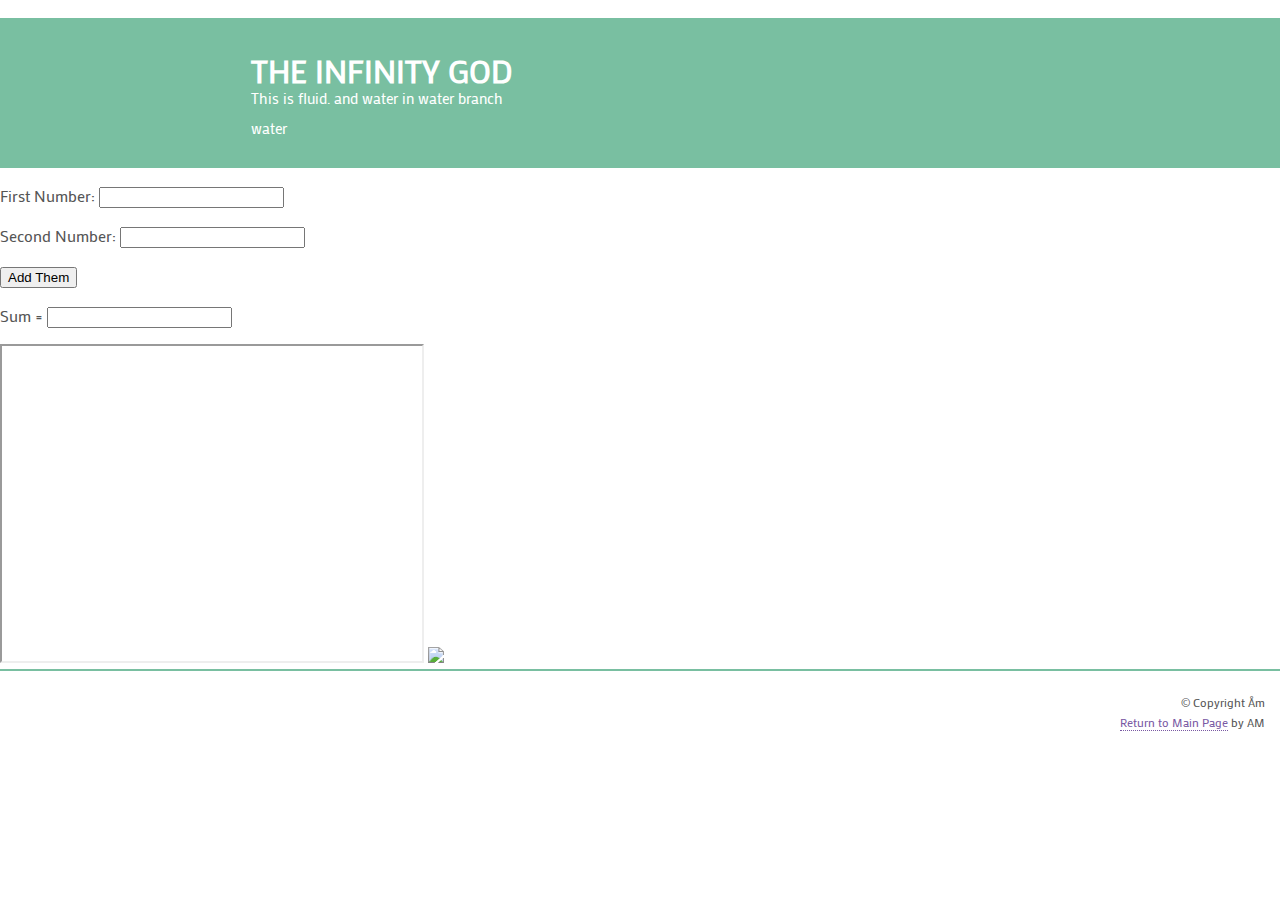
==== MyPAGE.html @ 5adb1e2c "Added messi" ====
<!DOCTYPE html>
<html lang="en">
<head>
    <meta charset="UTF-8">
    <meta http-equiv="X-UA-Compatible" content="IE=edge">
    <meta name="viewport" content="width=device-width, initial-scale=1.0">
    <title>THE LAB</title>
    <div id="banner">
        <div id="header">
         <h1>THE INFINITY GOD</h1>
         <p class="sub">This is fluid. and water in water branch</p>
         <p class="sub">water</p>
         <p Class="sub">
        </div>
        <script>
            function add()
         {
           var num1, num2, sum;
           num1 = parseInt(document.getElementById("firstnumber").value);
           num2 = parseInt(document.getElementById("secondnumber").value);
           sum = num1 + num2;
           document.getElementById("answer").value = sum;
         }
         </script>
       </div>
       <link rel="stylesheet" href="pastel.css">
</head>
<body>
    <p>First Number: <input id="firstnumber"></p>
    <p>Second Number: <input id="secondnumber"></p>
    <button onclick="add()">Add Them</button>
    <p>Sum = <input id="answer"></p>
    <iframe width="420" height="315" src="https://www.youtube.com/embed/tgbNymZ7vqY">
    </iframe>
    <img src=”(asset/messi.jpg)”>

    <div id="footer">
      <p>&copy; Copyright Åm</p>
      <!--Credits below must be kept under CC-NC 3.0 License-->
      <p><a href="index.html">Return to Main Page</a> by AM</p>
     </div>
    
</body>
</html>
---- pastel.css ----
@import url(http://fonts.googleapis.com/css?family=Mako);
@import url(https://cdnjs.cloudflare.com/ajax/libs/font-awesome/4.6.3/css/font-awesome.css);

html, body {
	margin: 0 !important;
	padding: 0 !important;
}
body {
	background-color: #fff;
	color: #555;
	font: normal 16px/150% 'Mako', sans-serif;
	/*font-family: 'Mako', sans-serif;
	font-size: 16px;
	font-weight: normal;*/
	margin: 0;
}
a {
	text-decoration: none;
	color: #7959a3;
	border-bottom: 1px dotted;
}
a:hover {
	border-bottom: 1px solid;
}
h1, h2 {
	margin-bottom: 0;
}
blockquote {
	color: #777;
	display: block;
	padding: 15px 20px;
	width: 80%;
	position: relative;
	border-left: 15px solid #79BFA1;
	border-right: 2px solid #79BFA1;
	-moz-box-shadow: 2px 2px 15px #ccc;
	-webkit-box-shadow: 2px 2px 15px #ccc;
	box-shadow: 2px 2px 15px #ddd;
	margin: 0 auto;
}
.two-col-cell {
	display: table-cell;
	float: left;
	width: calc(100% / 2);
}
.three-col-cell {
	display: table-cell;
	float: left;
	width: calc((100% / 3) - 6px);
}
.sub {
	font-size: 95%;
	padding: 3px 0;
	margin: 0;
}
.clear {
	clear: both;
}
.gallery {
	/* colors optional 
	background-color: #87b;
	color:#fff;
	/* -- */
	text-align: center;
	padding: 10px 0;
	margin: 1px;
}
.gallery img {
	width: 90%;
}
ul#menu {
	width: 200px;
	position: absolute; /*change to 'fixed' for sticky menu */
	top: 0;
	left: 2%;
	margin: 0;
	padding: 0;
	list-style-type: none;
	z-index: 1000;
	/*border:5px solid #808;*/
}
ul#menu li {
	border-top: 1px solid #888;
	border-bottom: 1px solid #7C71AD;
}
ul#menu li a {
	font-size: 85%;
	text-decoration: none;
	color: #ccc;
	padding: 10.5px 11px;
	background-color: #7C71AD;
	display: block;
	border: none !important;
}
ul#menu li a:hover, ul#menu li a.active {
	background-color: #87b;
	color: #fff;
	border: none !important;
}
#banner {
	display: table;
	width: 100%;
	height: 150px;
	background-color: #79BFA1;
	color: #fff;
	margin-top: 18px;
}
#header {
	display: table-cell;
	vertical-align: middle;
	padding-left: calc(200px + 2% + 2%);
}
#content {
	display: table;
	width: calc(100% - (200px + (2% * 2)));
	margin: 0;
	margin-left: calc(200px + 2%);
	margin-bottom: 15px;
}
.pageitem {
	width: 97%;
	margin-left: 2%;
	margin-bottom: 15px;
	float: left;
}
.pageitem p {
	text-align: justify;
}
.pageitem ul li {
	padding: 0;
	margin: 0;
	list-style: none;
}
.pageitem ul li:before {
	content: '\f061';
	font-family: 'FontAwesome';
	float: left;
	margin-left: -1.5em;
	color: #7959a3;
}
.pageitem ol li {
	counter-increment: list;
	list-style: none;
}
.pageitem ol li:before {
	color: #7959a3;
	content: counter(list) ".";
	text-align: right;
	position: absolute;
	left: calc(200px + 2% + 2%);
	width: 30px;
}
#footer {
	border-top: 2px solid #79BFA1;
	text-align: right;
	padding: 15px;
	font-size: 75%;
	line-height: 70%;
	clear: both;
}
#show-menu {
	display: none;
}
.open, .close {
	background-color: inherit;
	color: #fff;
	text-align: right;
	font-weight: normal;
	font-size: 1.5em;
	padding: 0;
	position: absolute;
	top: 135px;
	left: 4%;
	display: none;
}

/* Responsive styles */
@media screen and (max-width: 1000px) {
	.three-col-cell {
		width: calc((100% / 2) - 6px);
	}
}
@media screen and (max-width: 750px) {
	#content {
		margin-left: auto !important;
		margin-right: auto !important;
		width: calc(100% - (2% * 2));
	}
	#header {
		padding-left: 4%;
	}
	.pageitem ol li:before {
		left: calc(2% + 2%);
	}
	/* menu */
	ul#menu {
		display: none;
	}
	.hide, .open {
		display: block;
	}
	#show-menu:checked ~ .open {
		display: none;
	}
	#show-menu:checked ~ .close {
		font-size: 1.6em;
		display: block;
	}
	#show-menu:checked ~ ul#menu {
		display: initial;
		width: 100%;
		text-align:center;
		position: absolute;
		top: calc(18px + 150px);
		right: 0;
		left: auto;
		opacity: 0.95;
    filter: alpha(opacity=95); /* For IE8 and earlier */
	}
}
@media screen and (max-width: 650px) {
	.three-col-cell {
		width: calc(100% / 1);
	}
	.two-col-cell {
		width: calc(100% / 1);
	}
	.gallery img {
		width: 70%;
	}
	#footer {
		text-align: center;
	}
}
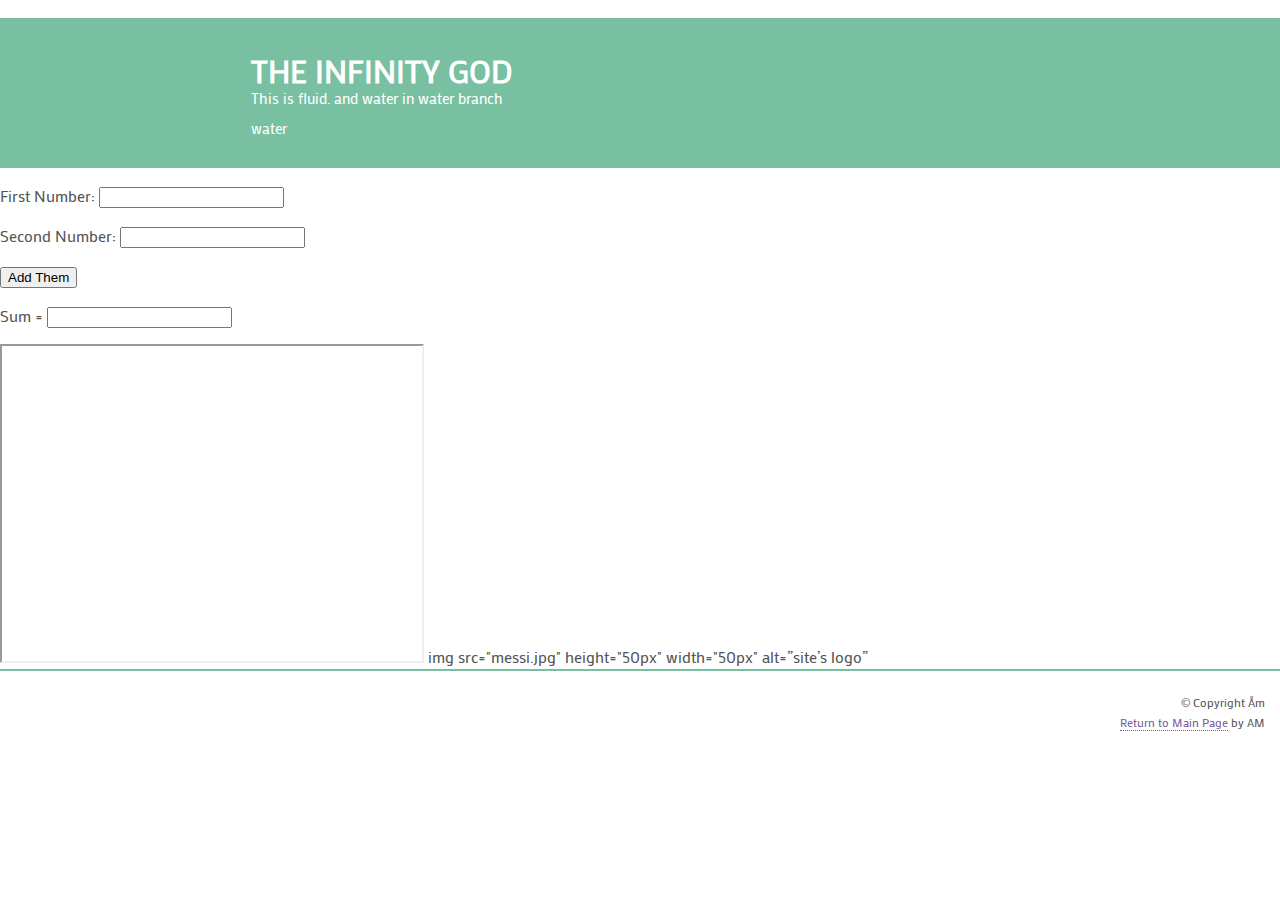
==== commit aa0cd5a9: "Added messi" ====
--- a/MyPAGE.html
+++ b/MyPAGE.html
@@ -32,7 +32,7 @@
     <p>Sum = <input id="answer"></p>
     <iframe width="420" height="315" src="https://www.youtube.com/embed/tgbNymZ7vqY">
     </iframe>
-    <img src=”(asset/messi.jpg)”>
+    img src="messi.jpg" height="50px" width="50px" alt=”site’s logo”
 
     <div id="footer">
       <p>&copy; Copyright Åm</p>
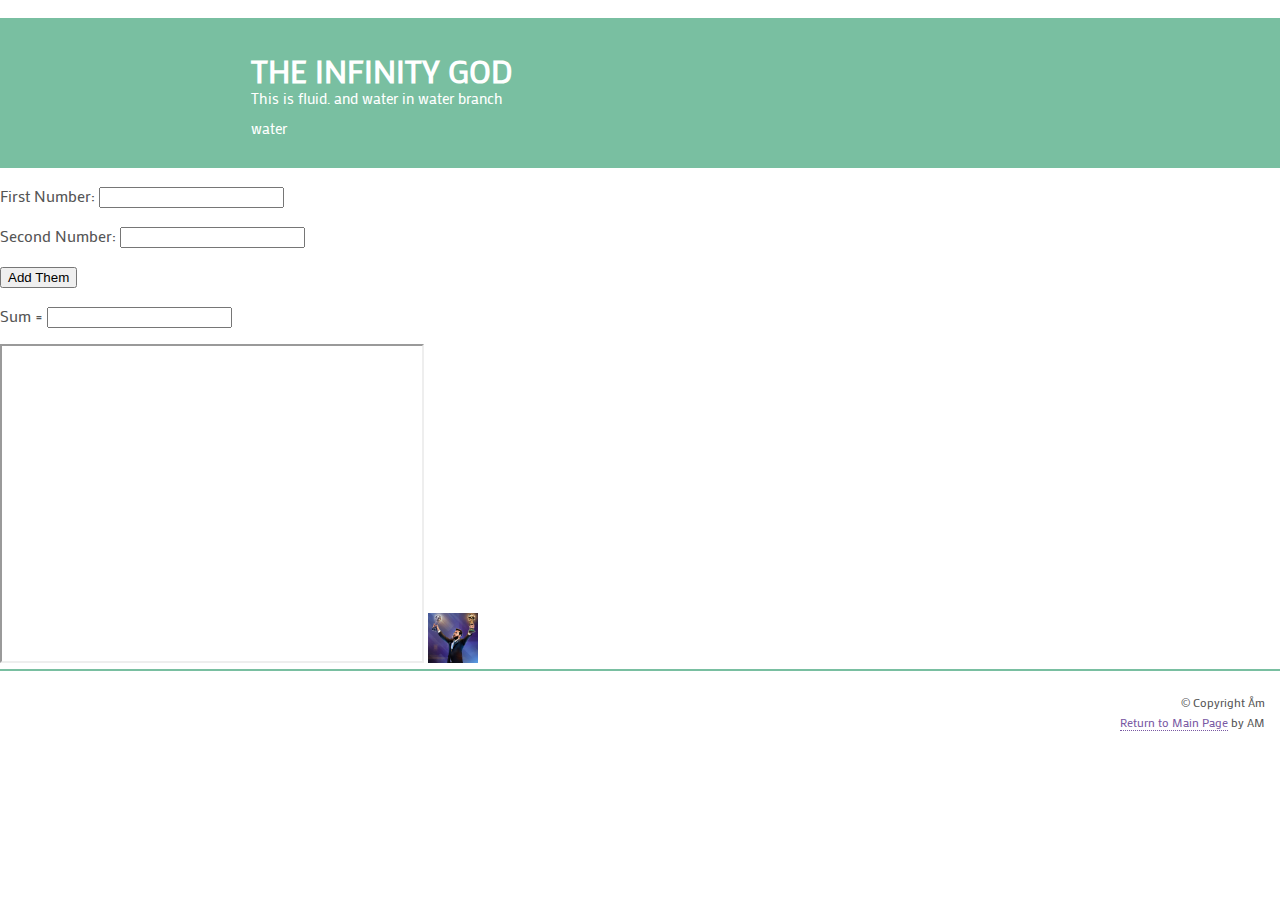
==== commit 660f07e1: "Added messi" ====
--- a/MyPAGE.html
+++ b/MyPAGE.html
@@ -32,7 +32,7 @@
     <p>Sum = <input id="answer"></p>
     <iframe width="420" height="315" src="https://www.youtube.com/embed/tgbNymZ7vqY">
     </iframe>
-    img src="messi.jpg" height="50px" width="50px" alt=”site’s logo”
+    <img src="messi.jpg" height="50px" width="50px" alt=”site’s logo”>
 
     <div id="footer">
       <p>&copy; Copyright Åm</p>
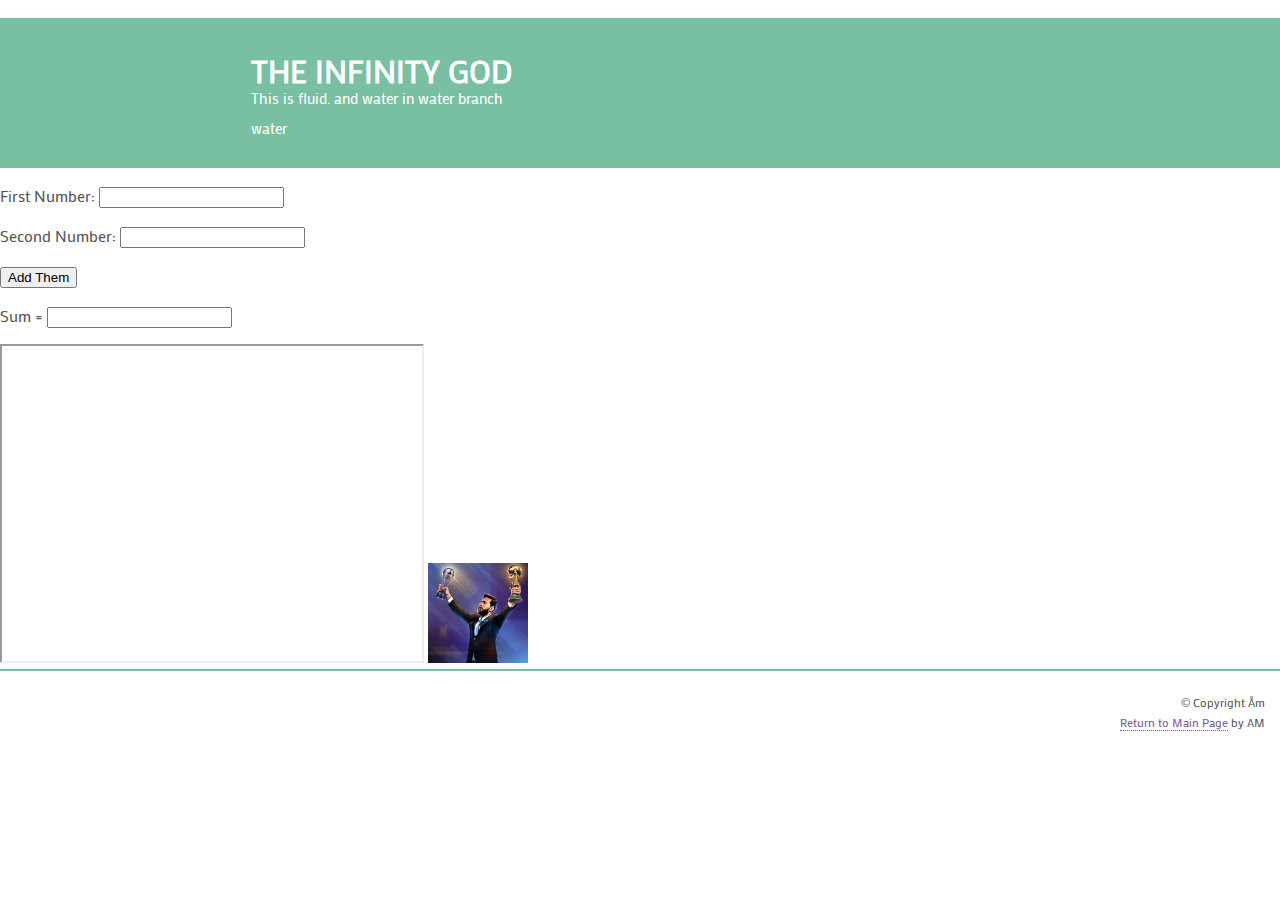
==== commit 9b6fa88b: "Added messi" ====
--- a/MyPAGE.html
+++ b/MyPAGE.html
@@ -32,7 +32,7 @@
     <p>Sum = <input id="answer"></p>
     <iframe width="420" height="315" src="https://www.youtube.com/embed/tgbNymZ7vqY">
     </iframe>
-    <img src="messi.jpg" height="50px" width="50px" alt=”site’s logo”>
+    <img src="messi.jpg" height="100px" width="100px" alt=”site’s logo”>
 
     <div id="footer">
       <p>&copy; Copyright Åm</p>
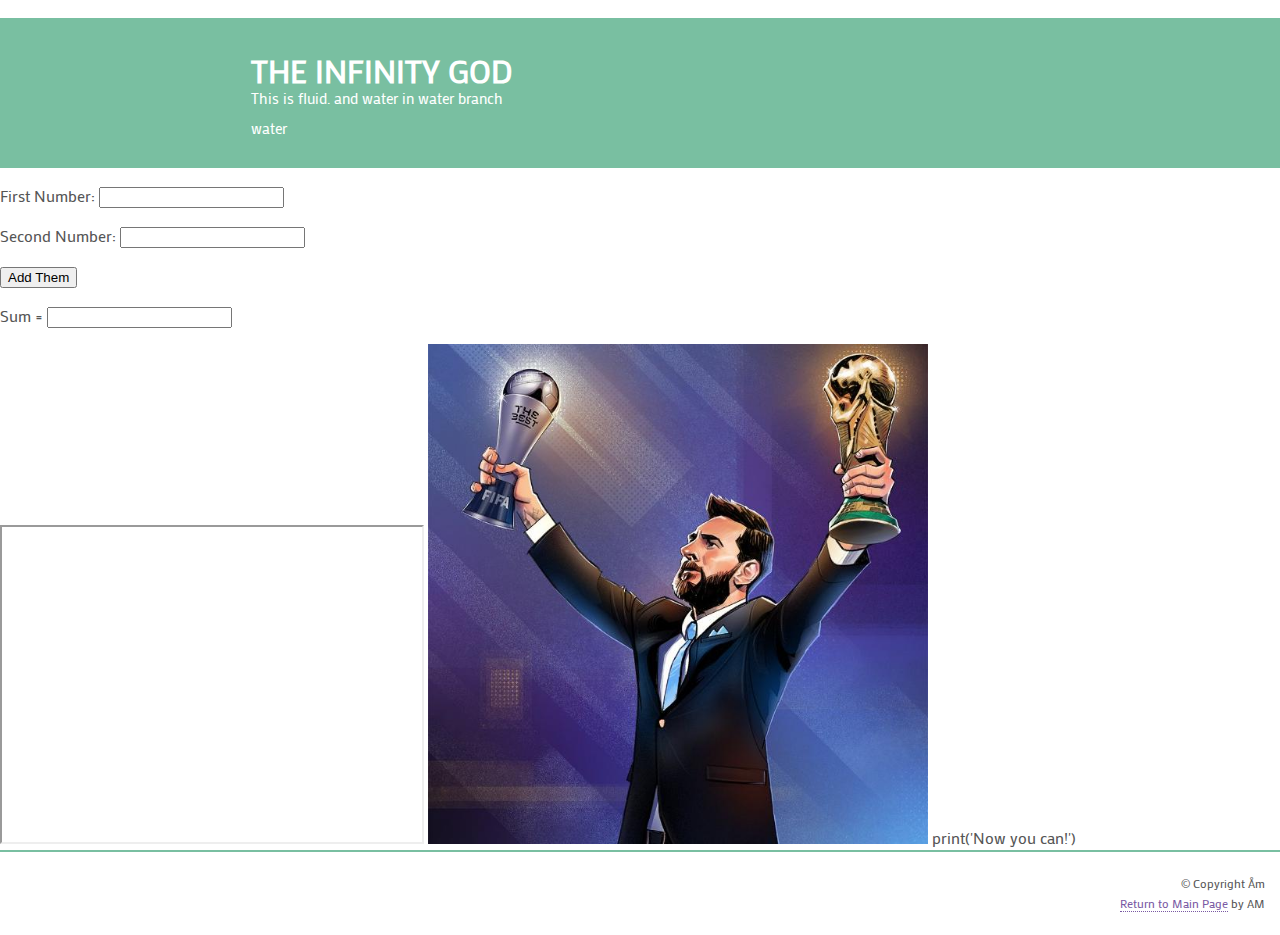
==== commit fa08026c: "Added messi" ====
--- a/MyPAGE.html
+++ b/MyPAGE.html
@@ -22,6 +22,8 @@
            document.getElementById("answer").value = sum;
          }
          </script>
+         <link rel="stylesheet" href="https://pyscript.net/latest/pyscript.css" />
+         <script defer src="https://pyscript.net/latest/pyscript.js"></script>
        </div>
        <link rel="stylesheet" href="pastel.css">
 </head>
@@ -32,7 +34,8 @@
     <p>Sum = <input id="answer"></p>
     <iframe width="420" height="315" src="https://www.youtube.com/embed/tgbNymZ7vqY">
     </iframe>
-    <img src="messi.jpg" height="100px" width="100px" alt=”site’s logo”>
+    <img src="messi.jpg" height="500px" width="500px" alt=”site’s logo”>
+    <py-script> print('Now you can!') </py-script>
 
     <div id="footer">
       <p>&copy; Copyright Åm</p>
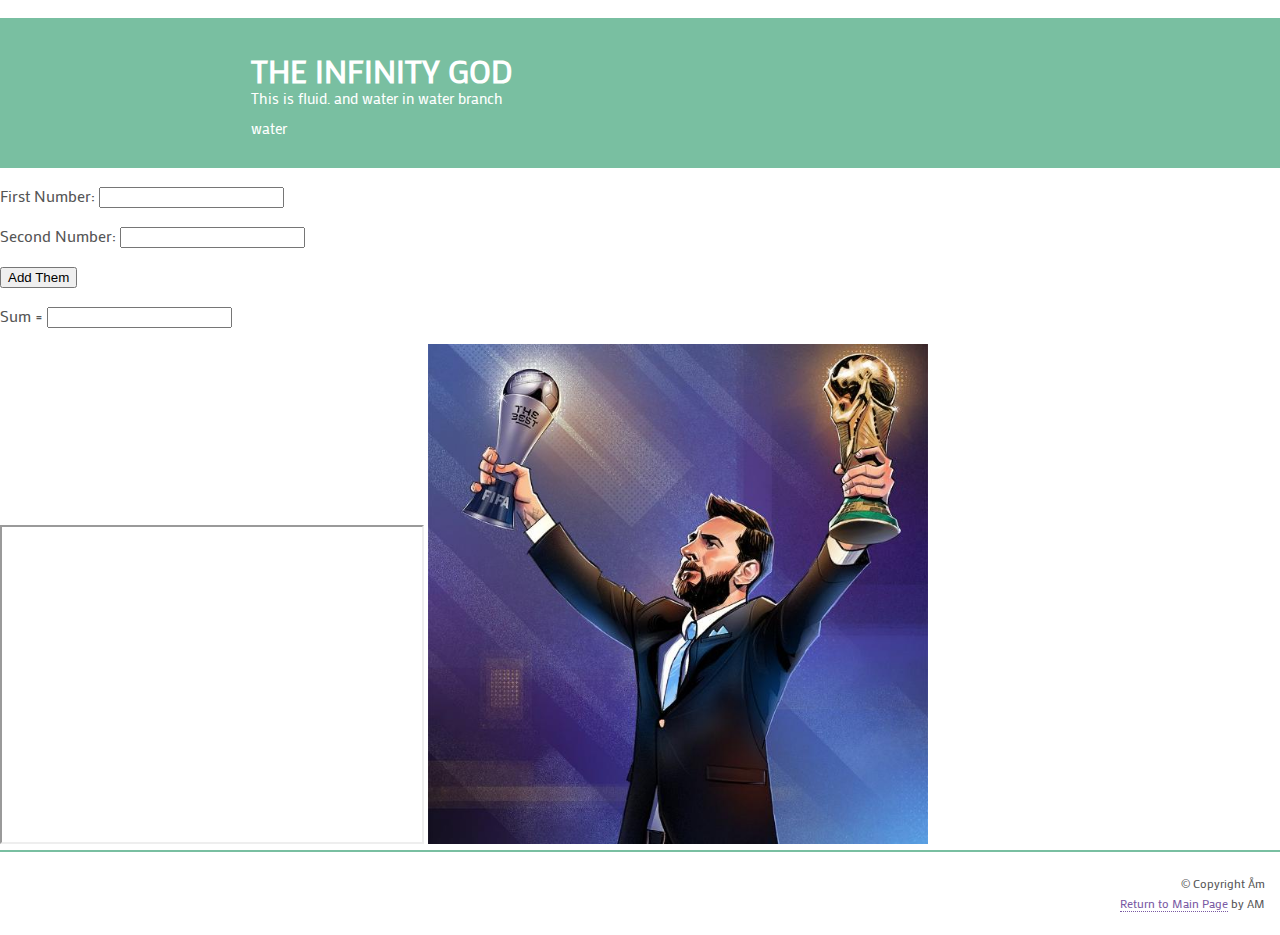
==== commit 86f0bf0b: "wa" ====
--- a/MyPAGE.html
+++ b/MyPAGE.html
@@ -1,6 +1,7 @@
 <!DOCTYPE html>
 <html lang="en">
 <head>
+  
     <meta charset="UTF-8">
     <meta http-equiv="X-UA-Compatible" content="IE=edge">
     <meta name="viewport" content="width=device-width, initial-scale=1.0">
@@ -22,12 +23,29 @@
            document.getElementById("answer").value = sum;
          }
          </script>
-         <link rel="stylesheet" href="https://pyscript.net/latest/pyscript.css" />
-         <script defer src="https://pyscript.net/latest/pyscript.js"></script>
+         <script>
+          function startTime() {
+            const today = new Date();
+            let h = today.getHours();
+            let m = today.getMinutes();
+            let s = today.getSeconds();
+            m = checkTime(m);
+            s = checkTime(s);
+            document.getElementById('txt').innerHTML =  h + ":" + m + ":" + s;
+            setTimeout(startTime, 1000);
+          }
+          
+          function checkTime(i) {
+            if (i < 10) {i = "0" + i};  // add zero in front of numbers < 10
+            return i;
+          }
+          </script>
+         
        </div>
        <link rel="stylesheet" href="pastel.css">
 </head>
 <body>
+  <body onload="startTime()">
     <p>First Number: <input id="firstnumber"></p>
     <p>Second Number: <input id="secondnumber"></p>
     <button onclick="add()">Add Them</button>
@@ -35,7 +53,6 @@
     <iframe width="420" height="315" src="https://www.youtube.com/embed/tgbNymZ7vqY">
     </iframe>
     <img src="messi.jpg" height="500px" width="500px" alt=”site’s logo”>
-    <py-script> print('Now you can!') </py-script>
 
     <div id="footer">
       <p>&copy; Copyright Åm</p>
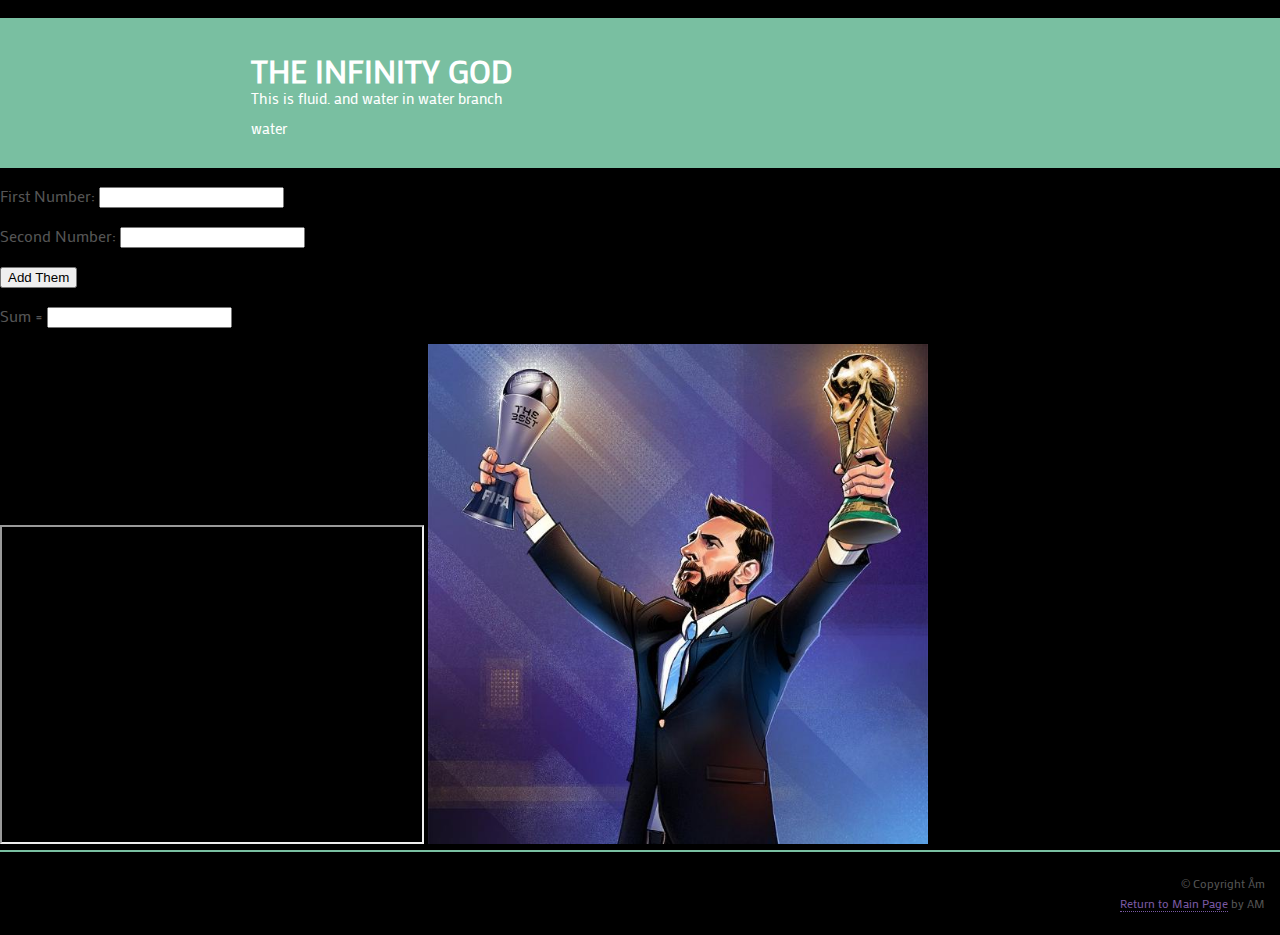
==== commit 87cab76a: "water" ====
--- a/MyPAGE.html
+++ b/MyPAGE.html
@@ -14,38 +14,49 @@
          <p Class="sub">
         </div>
         <script>
-            function add()
-         {
-           var num1, num2, sum;
-           num1 = parseInt(document.getElementById("firstnumber").value);
-           num2 = parseInt(document.getElementById("secondnumber").value);
-           sum = num1 + num2;
-           document.getElementById("answer").value = sum;
-         }
-         </script>
-         <script>
-          function startTime() {
-            const today = new Date();
-            let h = today.getHours();
-            let m = today.getMinutes();
-            let s = today.getSeconds();
-            m = checkTime(m);
-            s = checkTime(s);
-            document.getElementById('txt').innerHTML =  h + ":" + m + ":" + s;
-            setTimeout(startTime, 1000);
+          function add() {
+            var num1, num2, sum;
+            num1 = parseInt(document.getElementById("firstnumber").value);
+            num2 = parseInt(document.getElementById("secondnumber").value);
+            sum = num1 + num2;
+            document.getElementById("answer").value = sum;
           }
-          
-          function checkTime(i) {
-            if (i < 10) {i = "0" + i};  // add zero in front of numbers < 10
-            return i;
+          function showTime() {
+            var date = new Date();
+            var h = date.getHours(); // 0 - 23
+            var m = date.getMinutes(); // 0 - 59
+            var s = date.getSeconds(); // 0 - 59
+            var session = "AM";
+
+            if (h == 0) {
+              h = 12;
+            }
+
+            if (h > 12) {
+              h = h - 12;
+              session = "PM";
+            }
+
+            h = (h < 10) ? "0" + h : h;
+            m = (m < 10) ? "0" + m : m;
+            s = (s < 10) ? "0" + s : s;
+
+            var time = h + ":" + m + ":" + s + " " + session;
+            document.getElementById("MyClockDisplay").innerText = time;
+            document.getElementById("MyClockDisplay").textContent = time;
+
+            setTimeout(showTime, 1000);
+
           }
-          </script>
+
+          showTime();
+        </script>
          
        </div>
        <link rel="stylesheet" href="pastel.css">
 </head>
 <body>
-  <body onload="startTime()">
+  
     <p>First Number: <input id="firstnumber"></p>
     <p>Second Number: <input id="secondnumber"></p>
     <button onclick="add()">Add Them</button>
@@ -53,6 +64,7 @@
     <iframe width="420" height="315" src="https://www.youtube.com/embed/tgbNymZ7vqY">
     </iframe>
     <img src="messi.jpg" height="500px" width="500px" alt=”site’s logo”>
+    <div id="MyClockDisplay" class="clock" onload="showTime()"></div>
 
     <div id="footer">
       <p>&copy; Copyright Åm</p>
--- a/pastel.css
+++ b/pastel.css
@@ -14,6 +14,27 @@
 	font-weight: normal;*/
 	margin: 0;
 }
+
+body {
+    background: black;
+}
+
+.clock {
+    position: absolute;
+    top: 50%;
+    left: 50%;
+    transform: translateX(-50%) 
+translateY(-50%);
+    color: #17D4FE;
+    font-size: 60px;
+    font-family: Orbitron;
+    letter-spacing: 7px;
+   
+
+
+}
+
+
 a {
 	text-decoration: none;
 	color: #7959a3;
